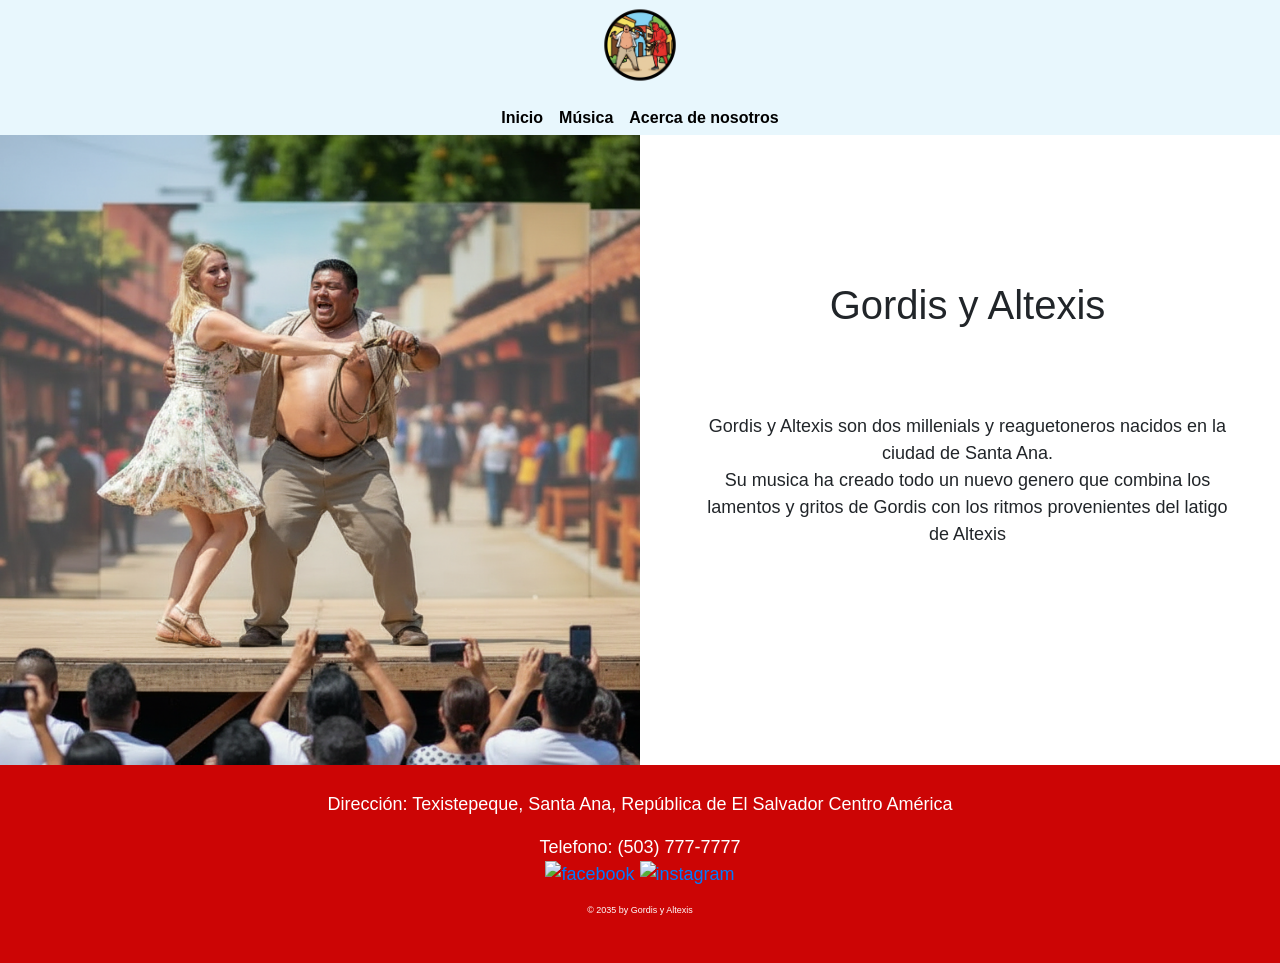
==== acercaNosotros.html @ 4289496b "first commit" ====
<!DOCTYPE html>
<html lang="es">

<head>


    <meta charset="UTF-8">
    <meta name="viewport" content="width=device-width, initial-scale=1.0">
     <title>Gordis y Altexis</title>

    <!--Codigo para llamar al archivo externo styles.css-->

    <link rel="stylesheet" href="./css/styles.css">



    <!--Codigo para llamar a la librería CDN de bootstrap -->
    <link rel="stylesheet" href="https://stackpath.bootstrapcdn.com/bootstrap/4.1.3/css/bootstrap.min.css"
        integrity="sha384-MCw98/SFnGE8fJT3GXwEOngsV7Zt27NXFoaoApmYm81iuXoPkFOJwJ8ERdknLPMO" crossorigin="anonymous">


<!--favicon-->
    <link rel="icon" type="image/x-icon" href="./media/logo.png">

</head>

<body>
    <!--Este es el espacio para el header-->
    <header>


        <!-- container-fluid hace que el contenedor se adapte a la pantalla-->

        <div class="container-fluid">

            <!--hace que el row centre el contenido al centro-->

            <div class="row">

                <!--Hace que la imagen se centre dentro del contenedor, col-2 hace que la columna se adapte dos espacios-->

                <div class="col-12 d-flex justify-content-center">


                  
                    <img style="height:10vh" src="./media/logo.png" alt="logo">

                </div>


                <!--codigo del navbar-->

                <div class="col-12">
                    <div class="row justify-content-center">

                        <nav class="navbar navbar-expand ">
                            <div class="container-fluid">
                                <!--para crear el navbar-->
                                <ul class="navbar-nav d-flex gap-5">
                                    <!--para quitar el bullet point-->
                                    <li class="nav-item"><a class="nav-link" href="index.html">Inicio</a></li>
                                    <li class="nav-item"><a class="nav-link" href="musica.html">Música</a></li>
                                    <li class="nav-item"><a class="nav-link" href="acercaNosotros.html">Acerca de nosotros</a>
                                    </li>

                                </ul>
                            </div>
                        </nav>

                    </div>
                </div>
            </div>


    </header>


    <!--Este es el espacio para la primera sección de la página web-->



    <!--p-0 es para quitar el padding-->
    <section class="container-fluid   p-0">

        <!--hace que el row centre el contenido al centro-->
        <div class="row justify-content-center">


            <!--Hace que la imagen se centre dentro del contenedor, col-2 hace que la columna se adapte seis espacios -->

            <div id="principal" class="col-12 col-md-6 container" sytle="overflow: hidden">



                <img class="img-fluid w-100 h-100" style="object-fit: cover;"
                    src="./media/show1.png" alt="doctor">



            </div>


            <!--col-10 hace que la columna abarque seis espacios-->
            <div id="secundario" class="col-12 col-md-6 d-flex justify-content-center align-items-center">

                <span>

                    <h1> Gordis y Altexis</h1>



                     <p style="padding:10%"> Gordis y Altexis son dos millenials y reaguetoneros nacidos en la ciudad de Santa Ana.</br> Su musica ha creado todo un nuevo genero que combina los lamentos y gritos de Gordis con los ritmos provenientes del latigo de Altexis </p>




                    </sapn>

            </div>









        </div>
        </div>


    </section>


    <!--Ese es el espacio para el footer-->
    <footer>
        <div class="container-fluid">

            <!--hace que el row centre el contenido al centro-->
            <div class="row justify-content-center align-items-center">
                <!--Hace que la imagen se centre dentro del contenedor, col-2 hace que la columna se adapte seis espacios-->
                <div class="col-12">

                    <span>
                        <p id="footerText">Dirección: Texistepeque, Santa Ana, República de El Salvador Centro América <p>
                        <p id="footerText">Telefono: (503) 777-7777
                            <br>

                            <a href="https://www.facebook.com/?locale=es_LA" target="_blank"   ><img id="social1"
                                    src="/home/julius/Desktop/Tarea_Bootstrap/img/facebook.png" alt="facebook"></a>

                            <a href="https://www.instagram.com/" target="_blank"  ><img id="social2"
                                    src="/home/julius/Desktop/Tarea_Bootstrap/img/instagram.png" alt="instagram"> </a>

                        <p id="copyright">© 2035 by Gordis y Altexis</p>
                    </span>



                </div>


            </div>


        </div>

    </footer>



</body>

</html>
---- css/styles.css ----
/*
* {
    border: 1px solid red;
}
*/
/* Al principio de tu archivo style.css */



body {
  font-family: 'Roboto', sans-serif;
}


header {
    background-color: #e8f7fd;
    height: 15vh;
}




.nav-link {
    font-family: Arial, Helvetica, sans-serif;
    font-size: 16px;
    color: black;
    font-weight: bold;
}

h1 {
    text-align: center;
    font-size: max(60px, 1.2vw);
     font-family: "Ballet", cursive;
 padding: 10px 10px 10px 10px;


}




p {

    text-align: center;
    font-family: Arial, Helvetica, sans-serif;
    font-size: max(18px, 1.2vw);
    margin-top:10%;
   
}

/*codigo para controlar las columnas en las secciones*/


#principal,
#secundario {
    height: 70vh;
    padding: 0%;
   
}





footer {
    background-color: #cc0505;
    height: 22vh;
    padding-top: 2%;
}

#social1, #social2{
    height: 2vh;
}
#footerText{
    font-size: 2vh;
    color:white;
}
#copyright{
    font-size: 1vh;
    color:white;
}




#fondo-personalizado1 {
    background-image: url('/home/julius/Desktop/Desafio/media/gordis.png');
    background-size: cover; /* Ajusta la imagen al contenedor */
    background-position: center; /* Centra la imagen */
    background-repeat: no-repeat; /* Evita que la imagen se repita */
    min-height: 70vh; /* O '100vh' para pantalla completa */
}

#fondo-personalizado2 {
    background-image: url('/home/julius/Desktop/Desafio/media/Altexis.png');
    background-size: cover; /* Ajusta la imagen al contenedor */
    background-position: center; /* Centra la imagen */
    background-repeat: no-repeat; /* Evita que la imagen se repita */
    min-height: 70vh; /* O '100vh' para pantalla completa */
}
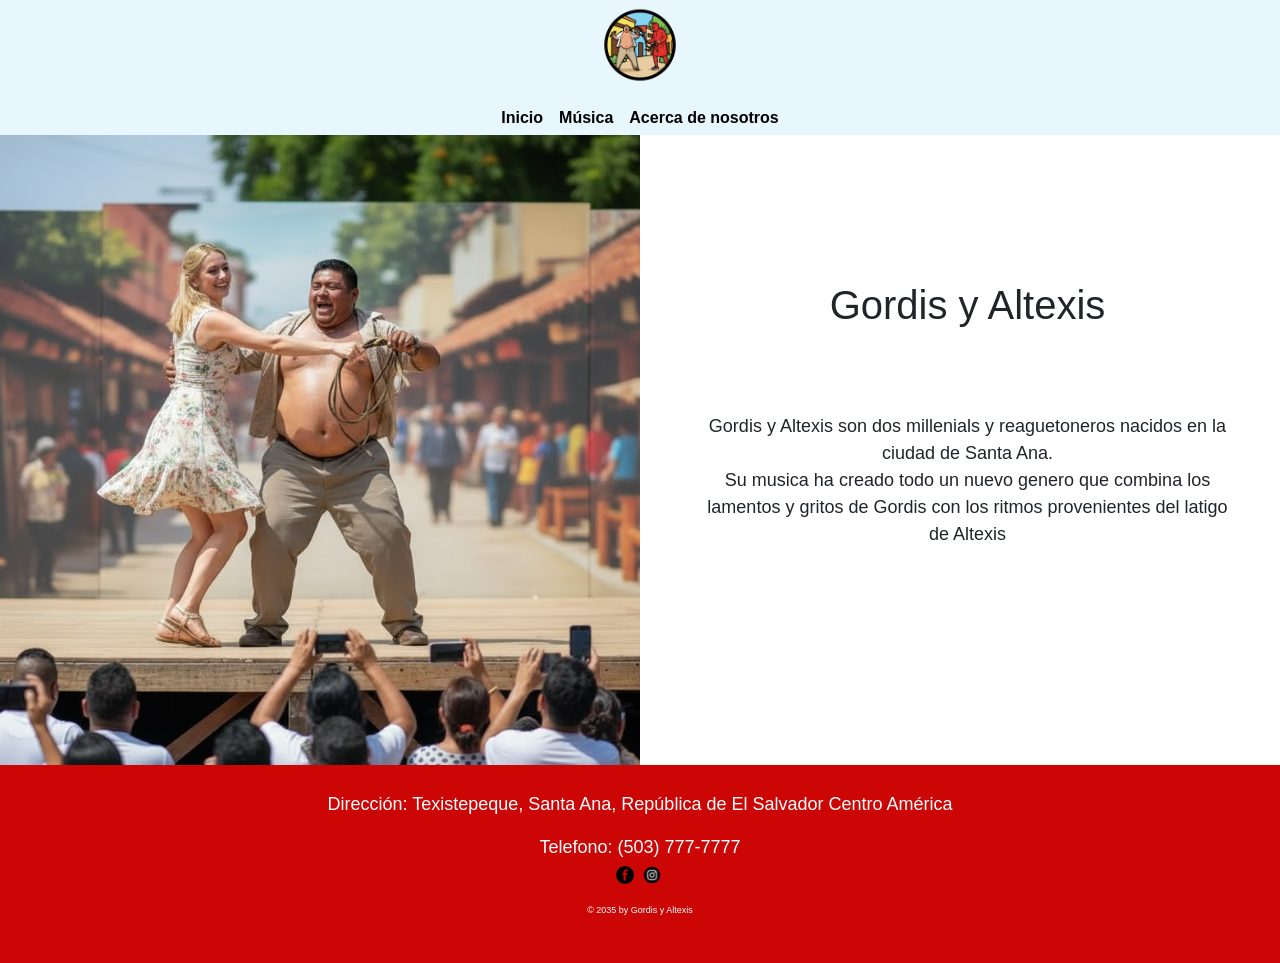
==== commit 709f8797: "Update acercaNosotros.html" ====
--- a/acercaNosotros.html
+++ b/acercaNosotros.html
@@ -148,10 +148,10 @@
                             <br>
 
                             <a href="https://www.facebook.com/?locale=es_LA" target="_blank"   ><img id="social1"
-                                    src="/home/julius/Desktop/Tarea_Bootstrap/img/facebook.png" alt="facebook"></a>
+                                    src="./media/facebook.png" alt="facebook"></a>
 
                             <a href="https://www.instagram.com/" target="_blank"  ><img id="social2"
-                                    src="/home/julius/Desktop/Tarea_Bootstrap/img/instagram.png" alt="instagram"> </a>
+                                    src="./media/instagram.png" alt="instagram"> </a>
 
                         <p id="copyright">© 2035 by Gordis y Altexis</p>
                     </span>
@@ -172,4 +172,4 @@
 
 </body>
 
-</html>+</html>
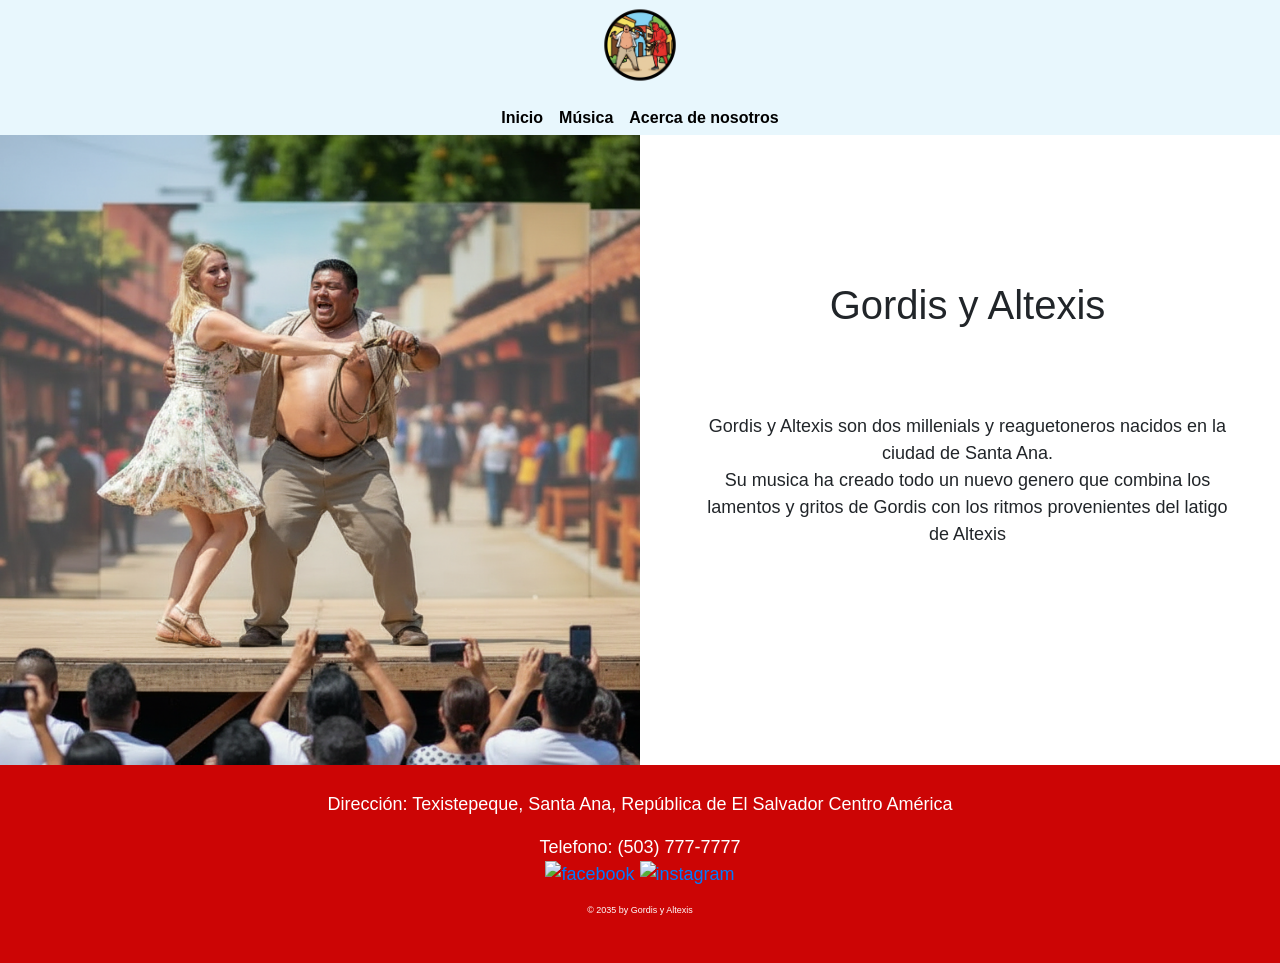
==== commit e7a69043: "first commit" ====
--- a/acercaNosotros.html
+++ b/acercaNosotros.html
@@ -148,10 +148,10 @@
                             <br>
 
                             <a href="https://www.facebook.com/?locale=es_LA" target="_blank"   ><img id="social1"
-                                    src="./media/facebook.png" alt="facebook"></a>
+                                    src="/home/julius/Desktop/Tarea_Bootstrap/img/facebook.png" alt="facebook"></a>
 
                             <a href="https://www.instagram.com/" target="_blank"  ><img id="social2"
-                                    src="./media/instagram.png" alt="instagram"> </a>
+                                    src="/home/julius/Desktop/Tarea_Bootstrap/img/instagram.png" alt="instagram"> </a>
 
                         <p id="copyright">© 2035 by Gordis y Altexis</p>
                     </span>
@@ -172,4 +172,4 @@
 
 </body>
 
-</html>
+</html>
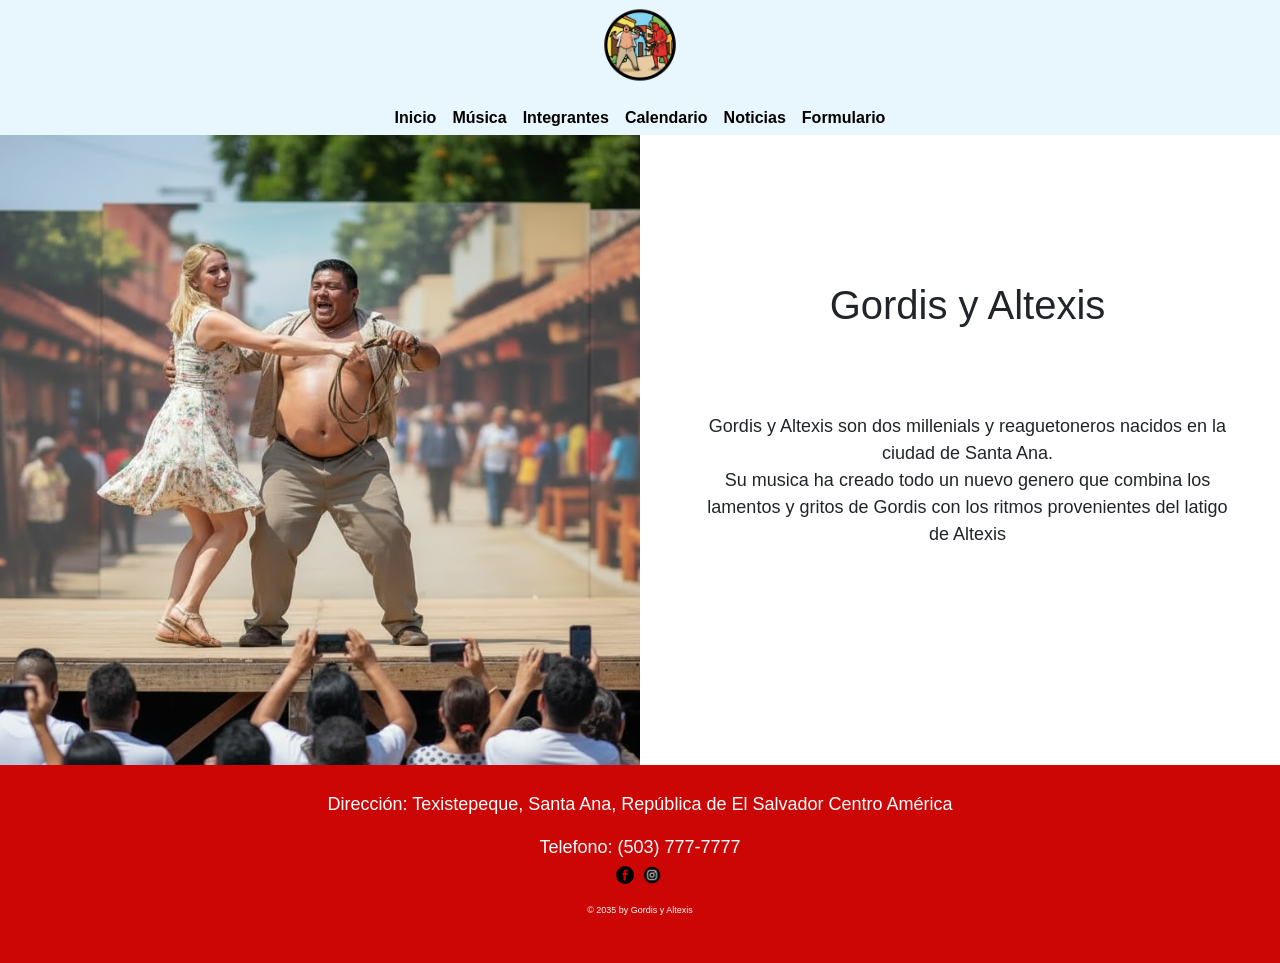
==== commit 0364846f: "First commit" ====
--- a/acercaNosotros.html
+++ b/acercaNosotros.html
@@ -60,9 +60,15 @@
                                     <!--para quitar el bullet point-->
                                     <li class="nav-item"><a class="nav-link" href="index.html">Inicio</a></li>
                                     <li class="nav-item"><a class="nav-link" href="musica.html">Música</a></li>
-                                    <li class="nav-item"><a class="nav-link" href="acercaNosotros.html">Acerca de nosotros</a>
+                                   
+                                    <li class="nav-item"><a class="nav-link" href="acercaNosotros.html">Integrantes</a>
                                     </li>
-
+                                    <li class="nav-item"><a class="nav-link" href="calendario.html">Calendario</a>
+                                    </li>
+<li class="nav-item"><a class="nav-link" href="noticias.html">Noticias</a>
+                                    </li>
+                                    <li class="nav-item"><a class="nav-link" href="formulario.html">Formulario</a>
+                                    </li>
                                 </ul>
                             </div>
                         </nav>
@@ -148,10 +154,10 @@
                             <br>
 
                             <a href="https://www.facebook.com/?locale=es_LA" target="_blank"   ><img id="social1"
-                                    src="/home/julius/Desktop/Tarea_Bootstrap/img/facebook.png" alt="facebook"></a>
+                                    src="./media/facebook.png" alt="facebook"></a>
 
                             <a href="https://www.instagram.com/" target="_blank"  ><img id="social2"
-                                    src="/home/julius/Desktop/Tarea_Bootstrap/img/instagram.png" alt="instagram"> </a>
+                                    src="./media/instagram.png" alt="instagram"> </a>
 
                         <p id="copyright">© 2035 by Gordis y Altexis</p>
                     </span>
--- a/css/styles.css
+++ b/css/styles.css
@@ -84,7 +84,7 @@
 
 
 #fondo-personalizado1 {
-    background-image: url('/home/julius/Desktop/Desafio/media/gordis.png');
+    background-image: url('../media/gordis.png');
     background-size: cover; /* Ajusta la imagen al contenedor */
     background-position: center; /* Centra la imagen */
     background-repeat: no-repeat; /* Evita que la imagen se repita */
@@ -92,7 +92,7 @@
 }
 
 #fondo-personalizado2 {
-    background-image: url('/home/julius/Desktop/Desafio/media/Altexis.png');
+    background-image: url('../media/Altexis.png');
     background-size: cover; /* Ajusta la imagen al contenedor */
     background-position: center; /* Centra la imagen */
     background-repeat: no-repeat; /* Evita que la imagen se repita */
@@ -102,3 +102,6 @@
 
 
 
+
+
+
